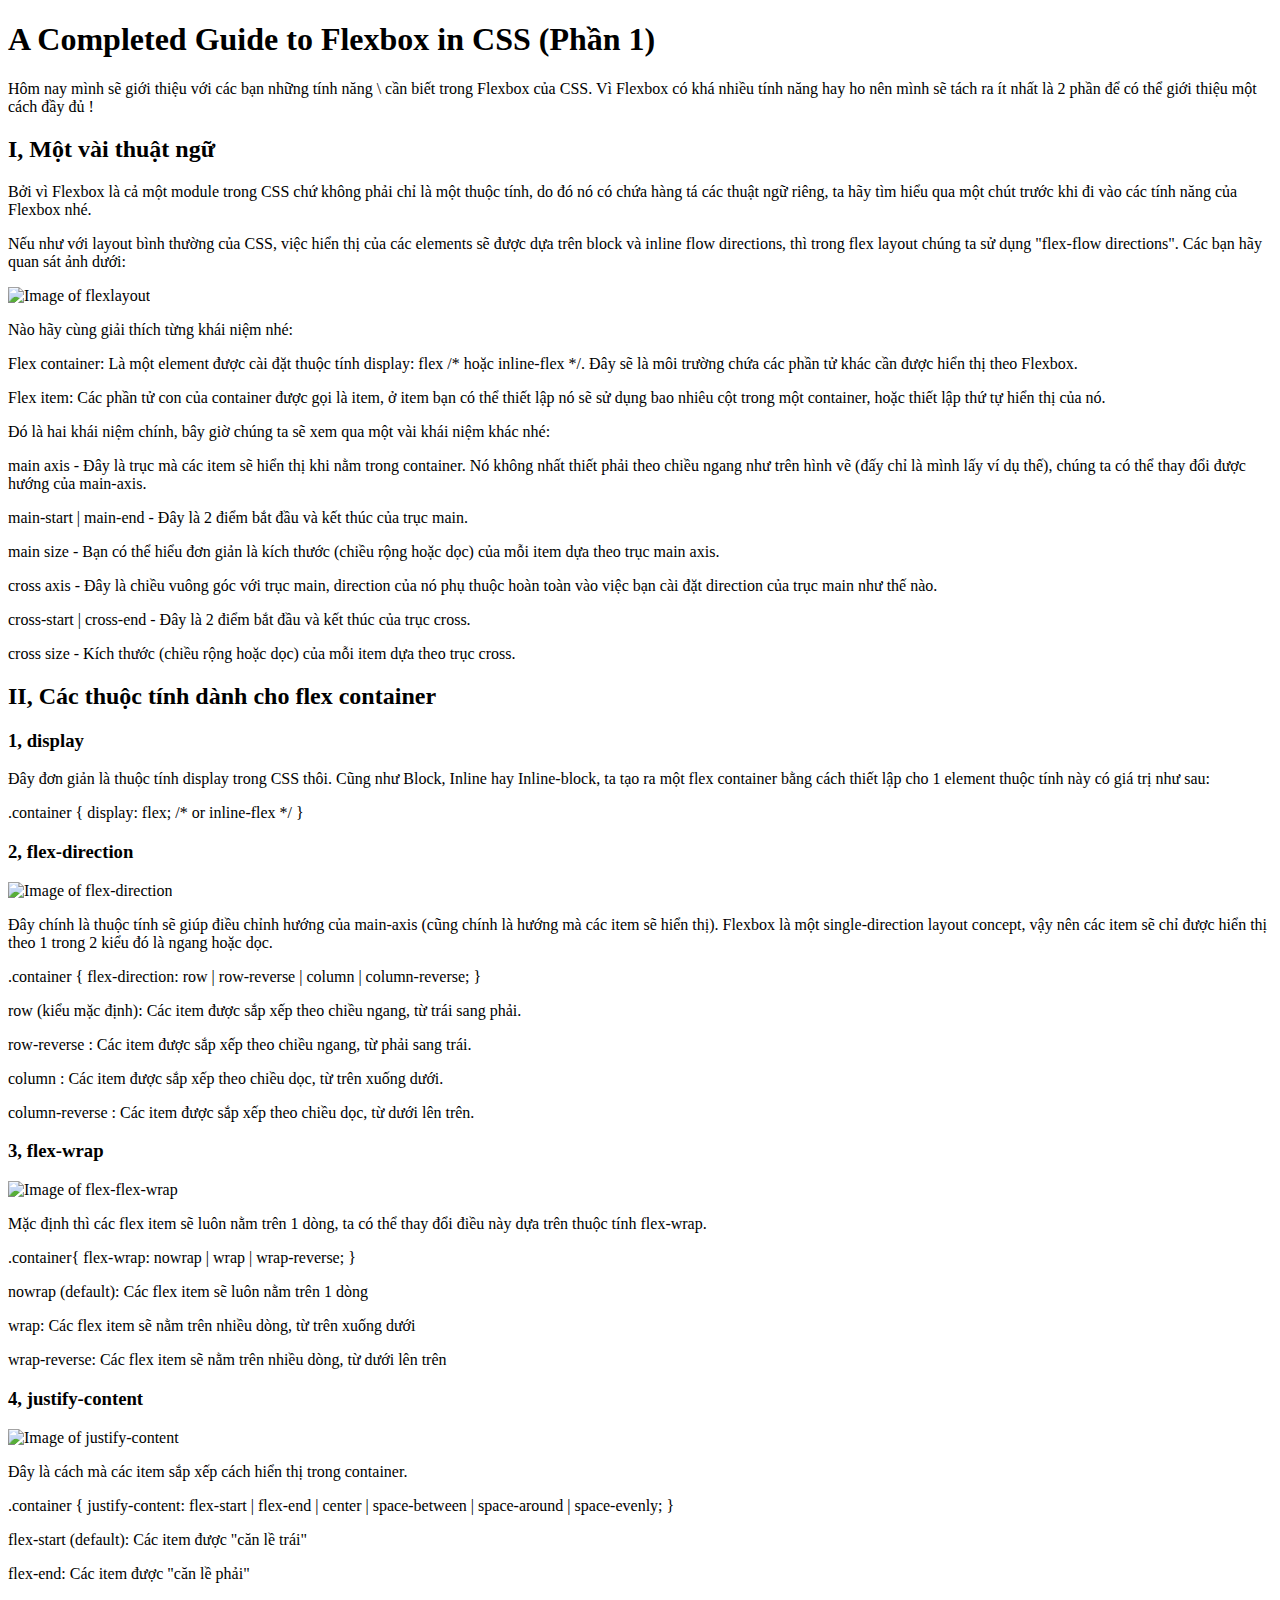
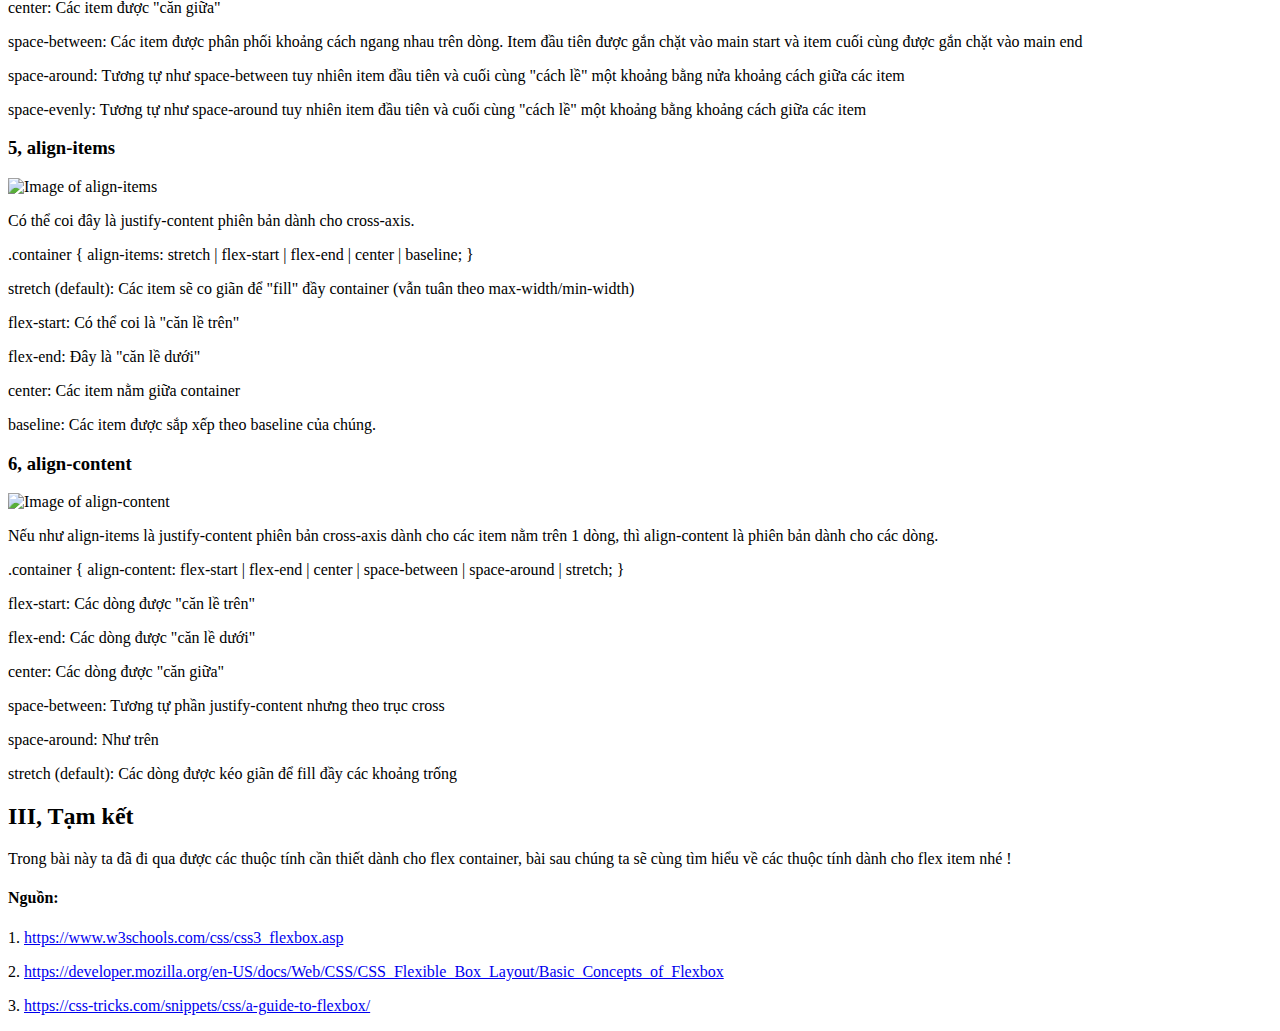
==== Day1/index.html @ 57ef02b6 "complete ex2" ====
<!DOCTYPE html>
<html lang="en">
<head>
    <meta charset="UTF-8">
    <meta name="viewport" content="width=device-width, initial-scale=1.0">
    <title>Exercise</title>
    <link rel="preconnect" href="https://fonts.googleapis.com">
    <link rel="preconnect" href="https://fonts.gstatic.com" crossorigin>
    <link href="https://fonts.googleapis.com/css2?family=Roboto:wght@100&display=swap" rel="stylesheet">
    <link rel="stylesheet" href="https://cdnjs.cloudflare.com/ajax/libs/font-awesome/6.5.1/css/all.min.css" integrity="sha512-DTOQO9RWCH3ppGqcWaEA1BIZOC6xxalwEsw9c2QQeAIftl+Vegovlnee1c9QX4TctnWMn13TZye+giMm8e2LwA==" crossorigin="anonymous" referrerpolicy="no-referrer">
    <link rel="stylesheet" href="\style.css">
</head>
<body>
    <div class="container">
        <i class="fa-solid fa-envelope"></i>
        <h1 id="title-of-blog">A Completed Guide to Flexbox in CSS (Phần 1)</h1>
        <p>Hôm nay mình sẽ giới thiệu với các bạn những tính năng \
            cần biết trong Flexbox của CSS. Vì Flexbox có khá nhiều tính năng hay
             ho nên mình sẽ tách ra ít nhất là 2 phần để có thể giới thiệu một cách đầy đủ !</p>
        <h2 class="heading-small">I, Một vài thuật ngữ</h2>
        <p>Bởi vì Flexbox là cả một module trong CSS chứ không phải chỉ là một thuộc tính, 
            do đó nó có chứa hàng tá các thuật ngữ riêng, ta hãy tìm hiểu qua một chút trước 
            khi đi vào các tính năng của Flexbox nhé.</p>
        <p>Nếu như với layout bình thường của CSS, việc hiển thị của các elements sẽ được dựa
             trên block và inline flow directions, thì trong flex layout chúng ta sử dụng "flex-flow directions". 
             Các bạn hãy quan sát ảnh dưới:</p>
        <img src="https://images.viblo.asia/full/cbfd1fde-582c-4d2c-b2ed-56a44b1e4994.png" style="height: 300px; width: 600px;" alt="Image of flexlayout">
        <p>Nào hãy cùng giải thích từng khái niệm nhé:</p>
        <p><span>Flex container:</span> Là một element được cài đặt thuộc tính display: flex /* hoặc 
            inline-flex */. Đây sẽ là môi trường chứa các phần tử khác cần được hiển thị theo Flexbox.</p>
        <p><span>Flex item</span>: Các phần tử con của container được gọi là item, ở item bạn có thể thiết lập nó 
            sẽ sử dụng bao nhiêu cột trong một container, hoặc thiết lập thứ tự hiển thị của nó.</p>
        <p>Đó là hai khái niệm chính, bây giờ chúng ta sẽ xem qua một vài khái niệm khác nhé:</p>
        <p><span>main axis</span> - Đây là trục mà các item sẽ hiển thị khi nằm trong container. Nó không nhất thiết
             phải theo chiều ngang như trên hình vẽ (đấy chỉ là mình lấy ví dụ thế), chúng ta có thể thay
              đổi được hướng của main-axis.</p>
        <p><span>main-start | main-end</span> - Đây là 2 điểm bắt đầu và kết thúc của trục main.</p>
        <p><span>main size</span> - Bạn có thể hiểu đơn giản là kích thước (chiều rộng hoặc dọc) 
            của mỗi item dựa theo trục main axis.</p>
        <p><span>cross axis</span> - Đây là chiều vuông góc với trục main, direction của nó phụ 
            thuộc hoàn toàn vào việc bạn cài đặt direction của trục main như thế nào.</p>
        <p><span>cross-start | cross-end</span> - Đây là 2 điểm bắt đầu và kết thúc của trục cross.</p>
        <p><span>cross size</span> - Kích thước (chiều rộng hoặc dọc) của mỗi item dựa theo trục cross.</p>
        <h2 class="heading-small">II, Các thuộc tính dành cho flex container</h2>
        <h3 class="blabla">1, display</h3>
        <p>Đây đơn giản là thuộc tính display trong CSS thôi. Cũng như Block, Inline hay Inline-block, 
            ta tạo ra một flex container bằng cách thiết lập cho 1 element thuộc tính này có giá trị như sau:</p>
        <p>.container {
            display: flex; /* or inline-flex */
          }
          </p>
        <h3 class="blabla">2, flex-direction</h3>
        <img src="https://images.viblo.asia/full/4129cabc-a5c7-4e14-ae31-8216e6ef6916.png" style="height: 300px; width: 600px;" alt="Image of flex-direction">
        <p>Đây chính là thuộc tính sẽ giúp điều chỉnh hướng của main-axis (cũng chính là hướng mà các item sẽ hiển thị). Flexbox
            là một single-direction layout concept, vậy nên các item sẽ chỉ được hiển thị theo 1 trong 2 kiểu đó là ngang hoặc dọc.</p>
        <p>.container {
            flex-direction: row | row-reverse | column | column-reverse;
          }</p>
        <p><span>row</span> (kiểu mặc định): Các item được sắp xếp theo chiều ngang, từ trái sang phải.</p>
        <p><span>row-reverse</span> : Các item được sắp xếp theo chiều ngang, từ phải sang trái.</p>
        <p><span>column</span> : Các item được sắp xếp theo chiều dọc, từ trên xuống dưới.</p>
        <p><span>column-reverse</span> : Các item được sắp xếp theo chiều dọc, từ dưới lên trên.</p>
        <h3 class="blabla">3, flex-wrap</h3>
        <img src="https://images.viblo.asia/full/e1464e5c-18b6-4c76-8da0-399a69aa4590.png" style="height: 300px; width: 600px;" alt="Image of flex-flex-wrap">
        <p>Mặc định thì các flex item sẽ luôn nằm trên 1 dòng, ta có thể thay đổi điều này dựa trên thuộc tính flex-wrap.</p>
        <p>.container{
            flex-wrap: nowrap | wrap | wrap-reverse;
          }</p>
          <p><span>nowrap</span> (default): Các flex item sẽ luôn nằm trên 1 dòng</p>
          <p><span>wrap</span>: Các flex item sẽ nằm trên nhiều dòng, từ trên xuống dưới</p>
          <p><span>wrap-reverse</span>: Các flex item sẽ nằm trên nhiều dòng, từ dưới lên trên</p>
        <h3 class="blabla">4, justify-content</h3>
        <img src="https://images.viblo.asia/full/26b70b28-1b8c-4ea1-b2b5-49e549566070.png" style="height: 450px; width: 300px;" alt="Image of justify-content">
        <p>Đây là cách mà các item sắp xếp cách hiển thị trong container.</p>
        <p>.container {
            justify-content: flex-start | flex-end | center | space-between | space-around | space-evenly;
          }</p>
        <p><span>flex-start</span> (default): Các item được "căn lề trái"</p>
        <p><span>flex-end</span>: Các item được "căn lề phải"</p>
        <p><span>center</span>: Các item được "căn giữa"</p>
        <p><span>space-between</span>: Các item được phân phối khoảng cách ngang 
            nhau trên dòng. Item đầu tiên được gắn chặt vào main start và item cuối cùng được gắn chặt vào main end</p>
        <p><span>space-around</span>: Tương tự như space-between tuy nhiên item đầu tiên và cuối cùng "cách lề" một khoảng bằng nửa 
            khoảng cách giữa các item</p>
        <p><span>space-evenly</span>: Tương tự như space-around tuy nhiên item đầu tiên và cuối cùng "cách lề" một khoảng bằng khoảng
             cách giữa các item</p>
        <h3 class="blabla">5, align-items</h3>
        <img src="https://images.viblo.asia/full/793009f7-e87b-4ec9-9bb7-7523229a89dd.png" style="height: 400px; width: 300px;" alt="Image of align-items">
        <p>Có thể coi đây là justify-content phiên bản dành cho cross-axis.</p>
        <p>.container {
            align-items: stretch | flex-start | flex-end | center | baseline;
          }</p>
          <p><span>stretch</span> (default): Các item sẽ co giãn để "fill" đầy container (vẫn tuân theo max-width/min-width)</p>
          <p><span>flex-start</span>: Có thể coi là "căn lề trên"</p>
          <p><span>flex-end</span>: Đây là "căn lề dưới"</p>
          <p><span>center</span>: Các item nằm giữa container</p>
          <p><span>baseline</span>: Các item được sắp xếp theo baseline của chúng.</p>
        <h3 class="blabla">6, align-content</h3>
        <img src="https://images.viblo.asia/full/51a0934c-0204-4892-a771-1040ebe64838.png" style="height: 400px; width: 300px;" alt="Image of align-content">
        <p>Nếu như align-items là justify-content phiên bản cross-axis dành cho các item nằm trên 1 dòng, thì align-content
             là phiên bản dành cho các dòng.</p>
        <p>.container {
            align-content: flex-start | flex-end | center | space-between | space-around | stretch;
          }</p>
        <p><span>flex-start</span>: Các dòng được "căn lề trên"</p>
        <p><span>flex-end</span>: Các dòng được "căn lề dưới"</p>
        <p><span>center</span>: Các dòng được "căn giữa"</p>
        <p><span>space-between</span>: Tương tự phần justify-content nhưng theo trục cross</p>
        <p><span>space-around</span>: Như trên</p>
        <p><span>stretch</span> (default): Các dòng được kéo giãn để fill đầy các khoảng trống</p>
        <h2 class="heading-small">III, Tạm kết</h2>
        <p>Trong bài này ta đã đi qua được các thuộc tính cần thiết dành cho flex container, bài sau chúng ta sẽ cùng tìm hiểu 
            về các thuộc tính dành cho flex item nhé !</p>
        <h4>Nguồn:</h4>
        <p>1. <a href="https://www.w3schools.com/css/css3_flexbox.asp"> https://www.w3schools.com/css/css3_flexbox.asp</a></p>
        <p>2. <a href="https://developer.mozilla.org/en-US/docs/Web/CSS/CSS_Flexible_Box_Layout/Basic_Concepts_of_Flexbox">
            https://developer.mozilla.org/en-US/docs/Web/CSS/CSS_Flexible_Box_Layout/Basic_Concepts_of_Flexbox</a></p>
        <p>3. <a href="https://css-tricks.com/snippets/css/a-guide-to-flexbox/">https://css-tricks.com/snippets/css/a-guide-to-flexbox/</a></p>
    </div>
</body>
</html>
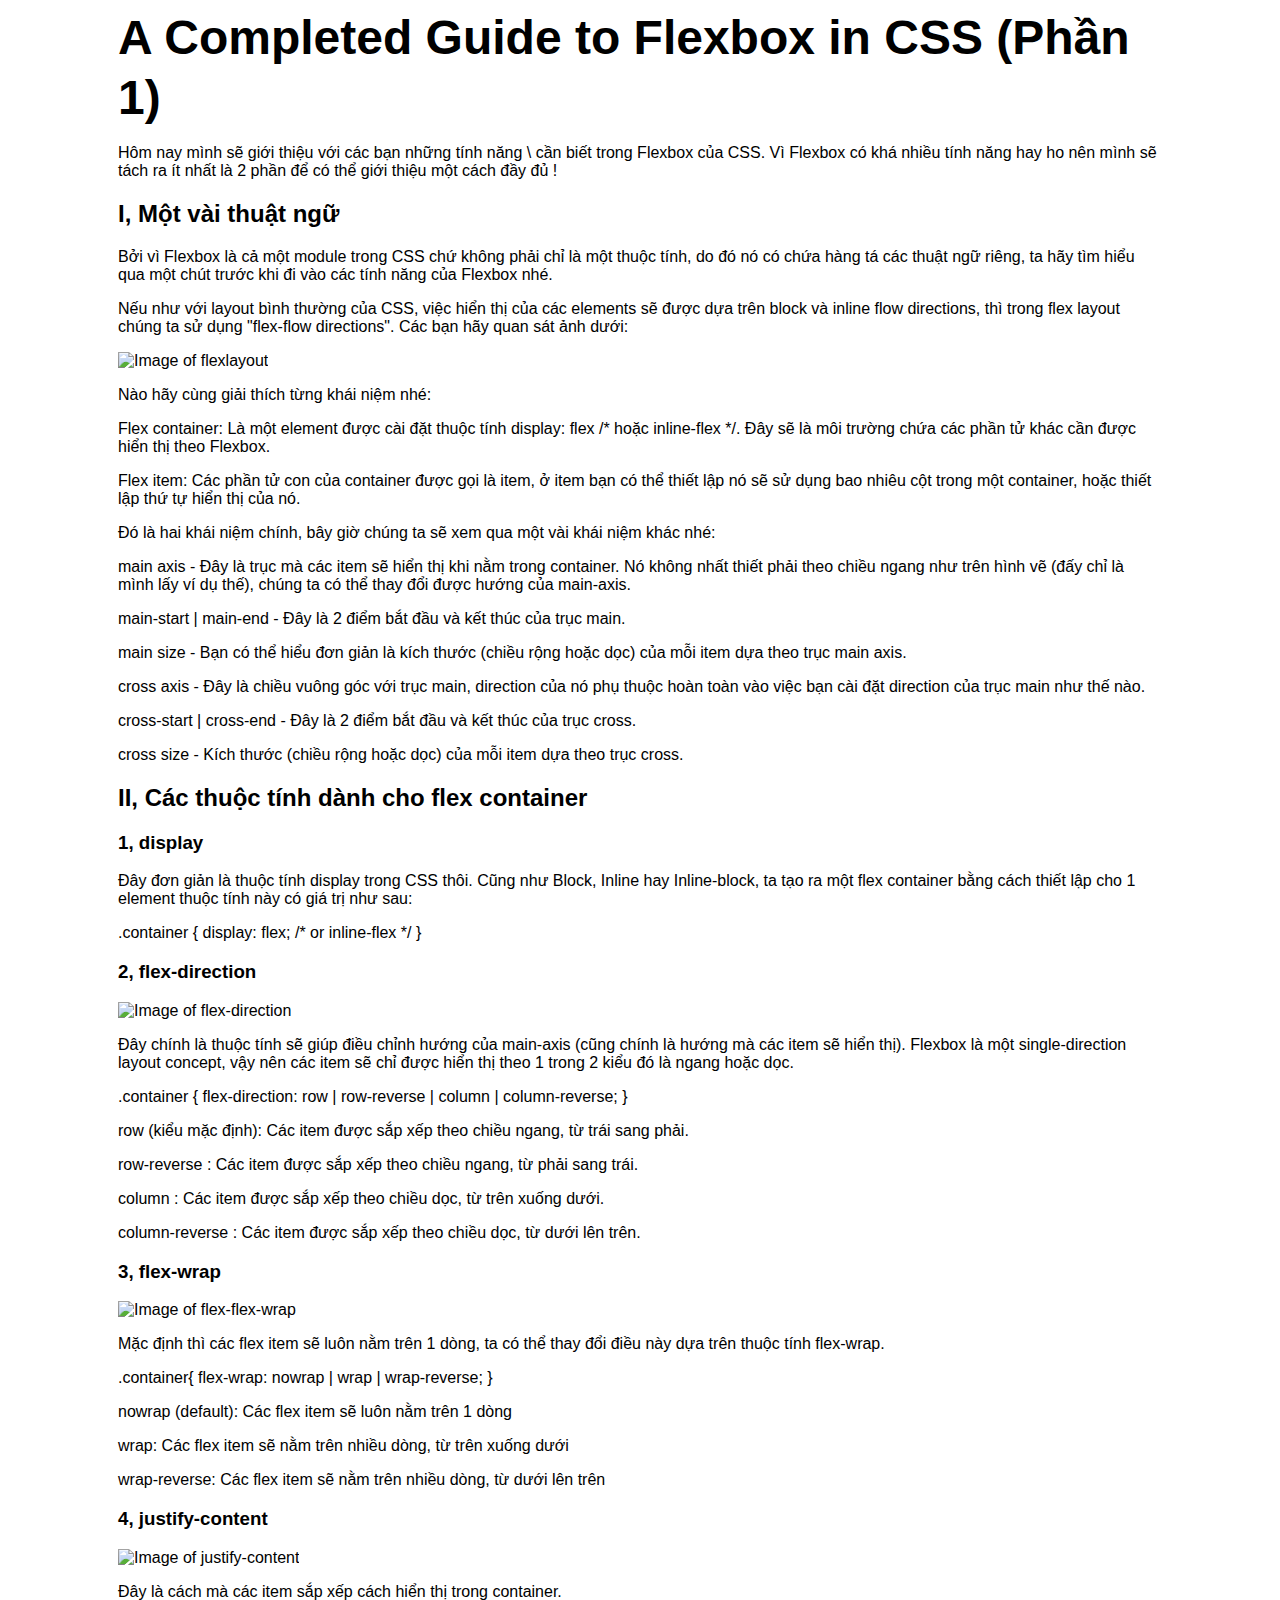
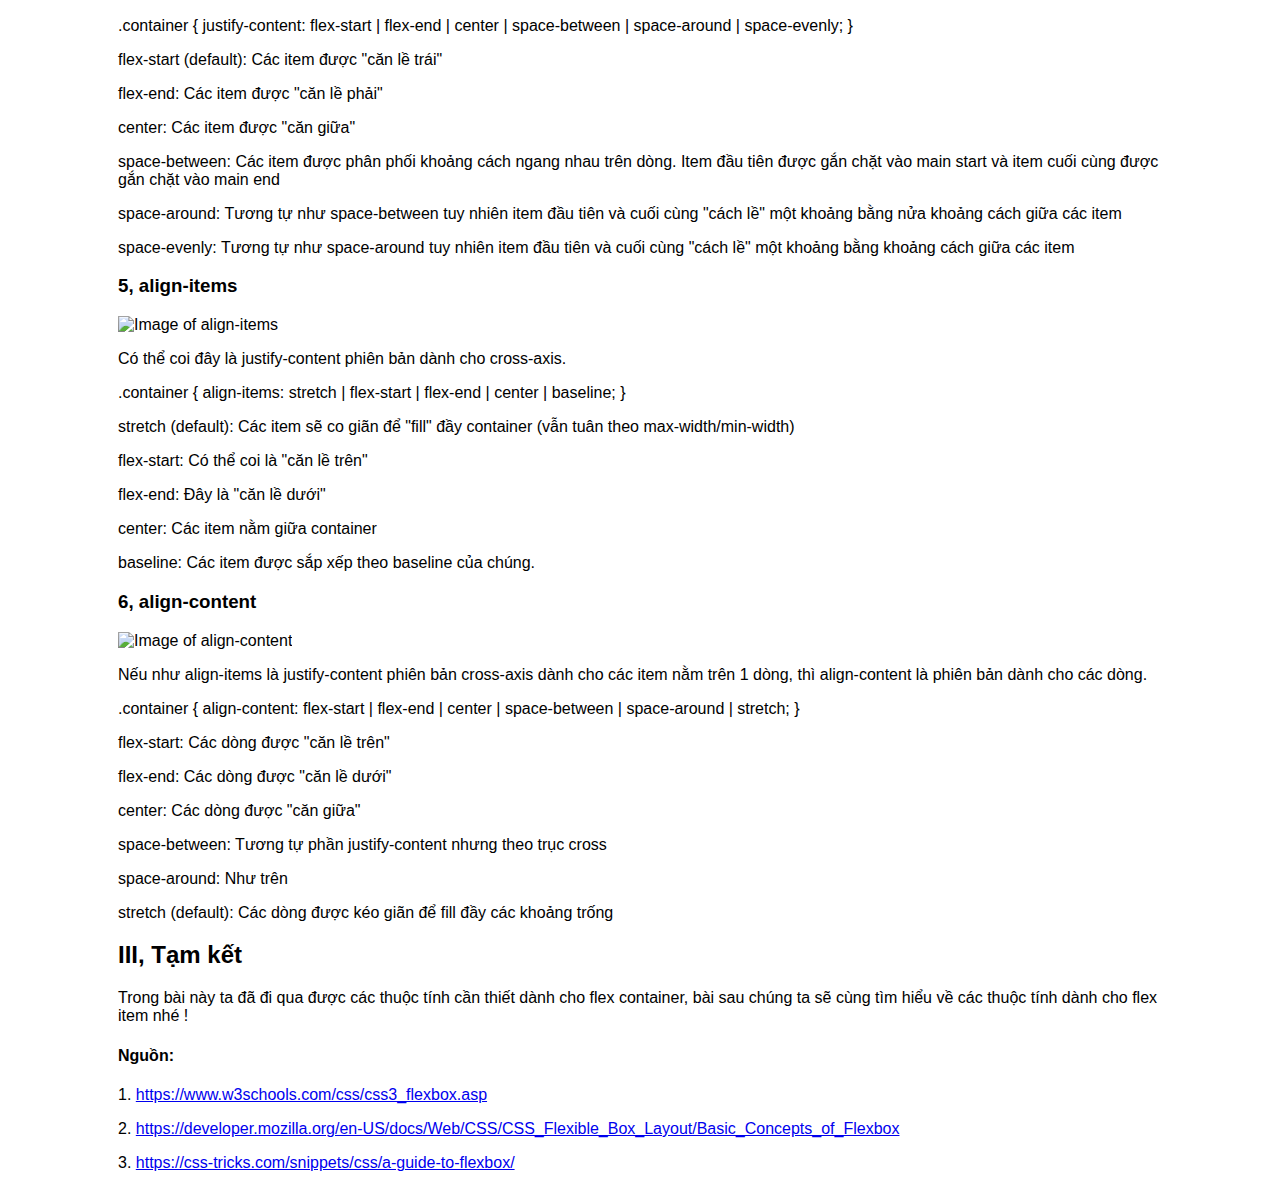
==== commit f4d2937e: "hihi" ====
--- a/Day1/index.html
+++ b/Day1/index.html
@@ -12,7 +12,6 @@
 </head>
 <body>
     <div class="container">
-        <i class="fa-solid fa-envelope"></i>
         <h1 id="title-of-blog">A Completed Guide to Flexbox in CSS (Phần 1)</h1>
         <p>Hôm nay mình sẽ giới thiệu với các bạn những tính năng \
             cần biết trong Flexbox của CSS. Vì Flexbox có khá nhiều tính năng hay
